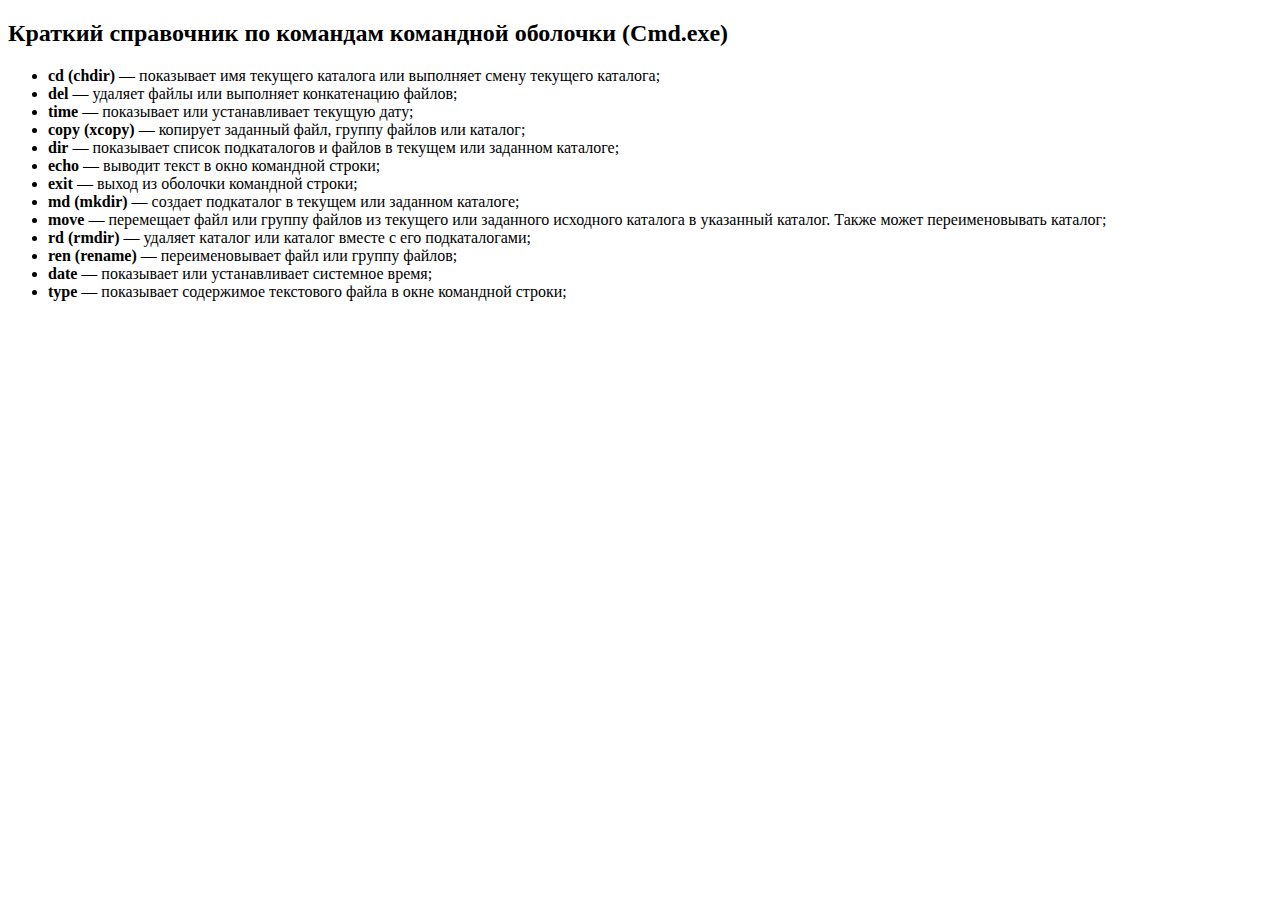
==== html/cmd.html @ 1294c294 "Commit for cmd" ====
<!DOCTYPE html>
<html lang="en">
<head>
    <meta charset="UTF-8">
    <title>Командная строка Windows</title>
</head>
<body>
    <h2>Краткий справочник по командам командной оболочки (Cmd.exe)</h2>
    <ul>
        <li><strong>cd (chdir)</strong> — показывает имя текущего каталога или выполняет смену текущего каталога;</li>
        <li><strong>del</strong> — удаляет файлы или выполняет конкатенацию файлов;</li>
        <li><strong>time</strong> — показывает или устанавливает текущую дату;</li>
        <li><strong>copy (xcopy)</strong> — копирует заданный файл, группу файлов или каталог;</li>
        <li><strong>dir</strong> — показывает список подкаталогов и файлов в текущем или заданном каталоге;</li>
        <li><strong>echo</strong> — выводит текст в окно командной строки;</li>
        <li><strong>exit</strong> — выход из оболочки командной строки;</li>
        <li><strong>md (mkdir)</strong> — создает подкаталог в текущем или заданном каталоге;</li>
        <li><strong>move</strong> — перемещает файл или группу файлов из текущего или заданного исходного каталога в
            указанный каталог. Также может переименовывать каталог;</li>
        <li><strong>rd (rmdir)</strong> — удаляет каталог или каталог вместе с его подкаталогами;</li>
        <li><strong>ren (rename)</strong> — переименовывает файл или группу файлов;</li>
        <li><strong>date</strong> — показывает или устанавливает системное время;</li>
        <li><strong>type</strong> — показывает содержимое текстового файла в окне командной строки;</li>
    </ul>

</div>
</body>
</html>
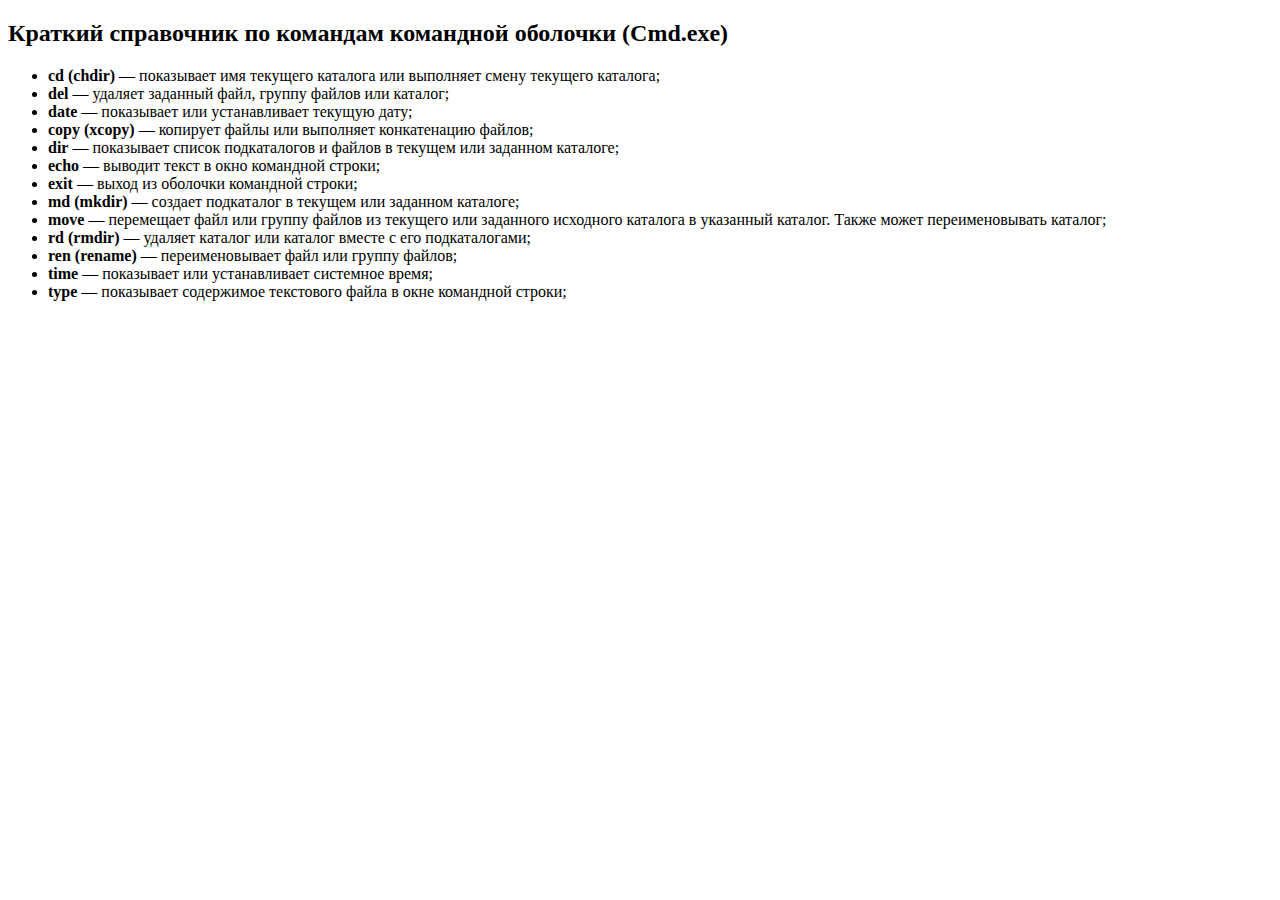
==== commit eee681f4: "Commit for cmd.html" ====
--- a/html/cmd.html
+++ b/html/cmd.html
@@ -8,9 +8,9 @@
     <h2>Краткий справочник по командам командной оболочки (Cmd.exe)</h2>
     <ul>
         <li><strong>cd (chdir)</strong> — показывает имя текущего каталога или выполняет смену текущего каталога;</li>
-        <li><strong>del</strong> — удаляет файлы или выполняет конкатенацию файлов;</li>
-        <li><strong>time</strong> — показывает или устанавливает текущую дату;</li>
-        <li><strong>copy (xcopy)</strong> — копирует заданный файл, группу файлов или каталог;</li>
+        <li><strong>del</strong> — удаляет заданный файл, группу файлов или каталог;</li>
+        <li><strong>date</strong> — показывает или устанавливает текущую дату;</li>
+        <li><strong>copy (xcopy)</strong> — копирует файлы или выполняет конкатенацию файлов;</li>
         <li><strong>dir</strong> — показывает список подкаталогов и файлов в текущем или заданном каталоге;</li>
         <li><strong>echo</strong> — выводит текст в окно командной строки;</li>
         <li><strong>exit</strong> — выход из оболочки командной строки;</li>
@@ -19,7 +19,7 @@
             указанный каталог. Также может переименовывать каталог;</li>
         <li><strong>rd (rmdir)</strong> — удаляет каталог или каталог вместе с его подкаталогами;</li>
         <li><strong>ren (rename)</strong> — переименовывает файл или группу файлов;</li>
-        <li><strong>date</strong> — показывает или устанавливает системное время;</li>
+        <li><strong>time</strong> — показывает или устанавливает системное время;</li>
         <li><strong>type</strong> — показывает содержимое текстового файла в окне командной строки;</li>
     </ul>
 
